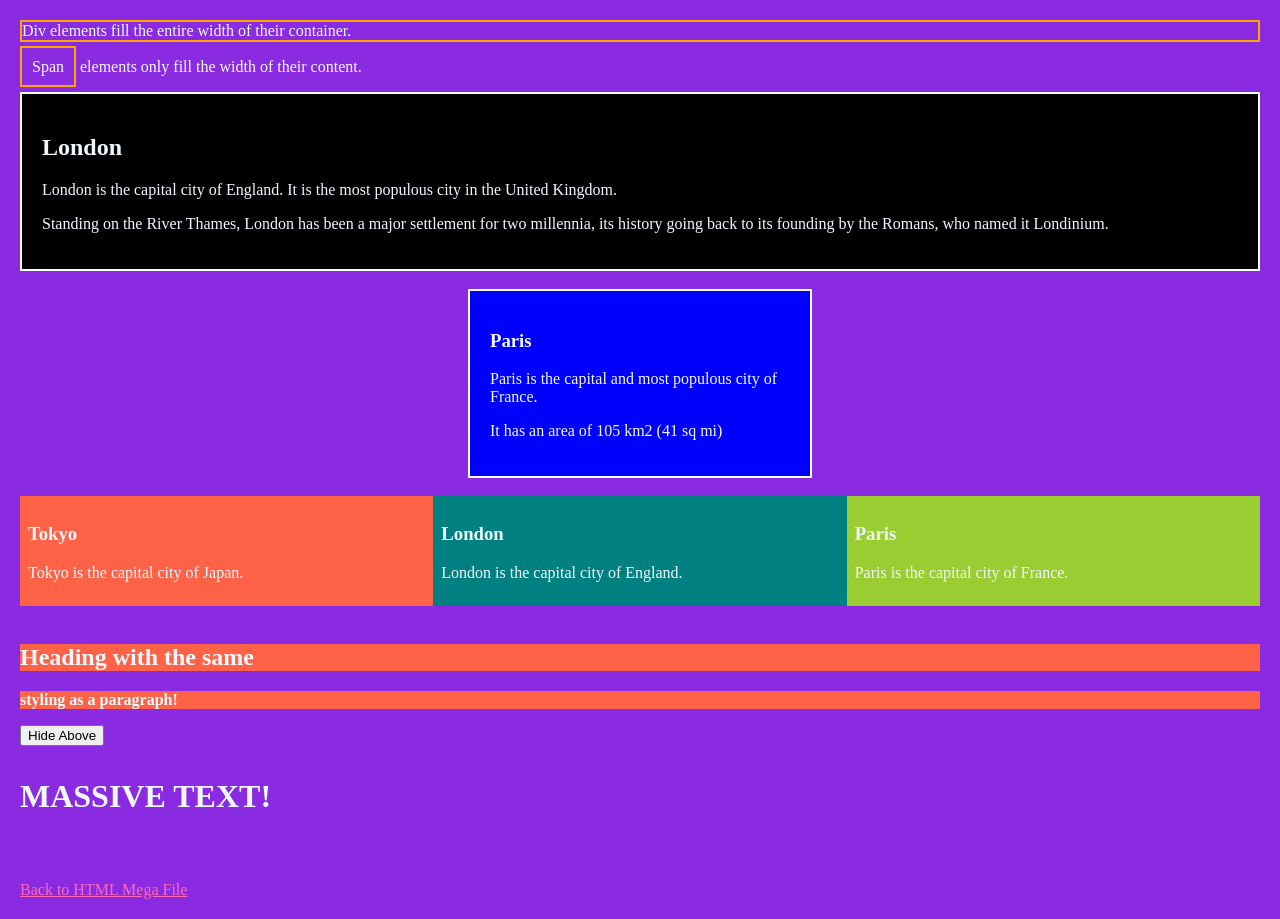
==== div.html @ b77a090e "Further div learning, experimentations with js  and css using classes and ids" ====
<!DOCTYPE html>
<html lang="en">
<head>
    <title>Div Examples</title>
    <link rel="stylesheet" href="styles.css">
    <script src="test-functions.js"></script>
    <link rel="icon" type="image/x-icon" href="Images/favicon.ico">
</head>
<body>

<div style="border: 2px solid orange;">Div elements fill the entire width of their container.</div>

<p><span style="border: 2px solid orange; padding:10px;">Span</span> elements only fill the width of their content.</p>

<!-- Div elements can hold other HTML elements and be styled-->

<div style="background-color: black; border: 2px solid white; padding:20px;">
    <h2>London</h2>
    <p>London is the capital city of England. It is the most populous city in the United Kingdom.</p>
    <p>Standing on the River Thames, London has been a major settlement for two millennia, 
        its history going back to its founding by the Romans, who named it Londinium.</p>
</div>

<br>

<div style="background-color:blue; border: 2px solid white; padding:20px; width:300px; margin:auto;">
    <h3>Paris</h3>
    <p>Paris is the capital and most populous city of France.</p>
    <p>It has an area of 105 km2 (41 sq mi)</p>
</div>

<br>

<!-- Using the container class allows CSS to target all child div elements -->

<div class="container">
    <div style="background-color:tomato;">    
        <h3>Tokyo</h3>
        <p>Tokyo is the capital city of Japan.</p>
    </div>
    <div style="background-color: teal;">    
        <h3>London</h3>
        <p>London is the capital city of England.</p>
    </div>
    <div style="background-color:yellowgreen;">    
        <h3>Paris</h3>
        <p>Paris is the capital city of France.</p>
    </div>
</div>

<br>

<h2 class="multi-tag-styling">Heading with the same</h2>
<p class="multi-tag-styling">styling as a paragraph!</p>

<button onclick="hideAbove()">Hide Above</button>

<p id="massive-text">massive text!</p>


<!--        BOTTOM OF DOCUMENT      -->
<br>
<p><a href="index.html">Back to HTML Mega File</a></p>

</body>
</html>
---- styles.css ----
body{
    background-color:blueviolet;
    color:aliceblue;
    margin: 20px;
}
h1{
    font-family:system-ui;
    color:orange;
    border: 2px solid tomato;
    padding: 10px;
}
a:link, a:visited{
    color:hotpink;
}
a:hover{
    color:yellowgreen;
}
    table {
  font-family: arial, sans-serif;
  border-collapse: collapse;
  width: 100%;
}

td, th {
    /* Colour of outer border */
  border: 2px solid orange;
  text-align: left;
  padding: 8px;
}

tr:nth-child(even) {
    /* Colour of even rows */
  background-color: orange;
}

.container {
    display: flex;
}

.container div {
    width: 33%;
    padding: 8px;
}

.multi-tag-styling{
    font-weight:bold;
    background-color:tomato;
}

#massive-text{
    font-weight:bold;
    font-size:xx-large;
    text-transform:uppercase;
}
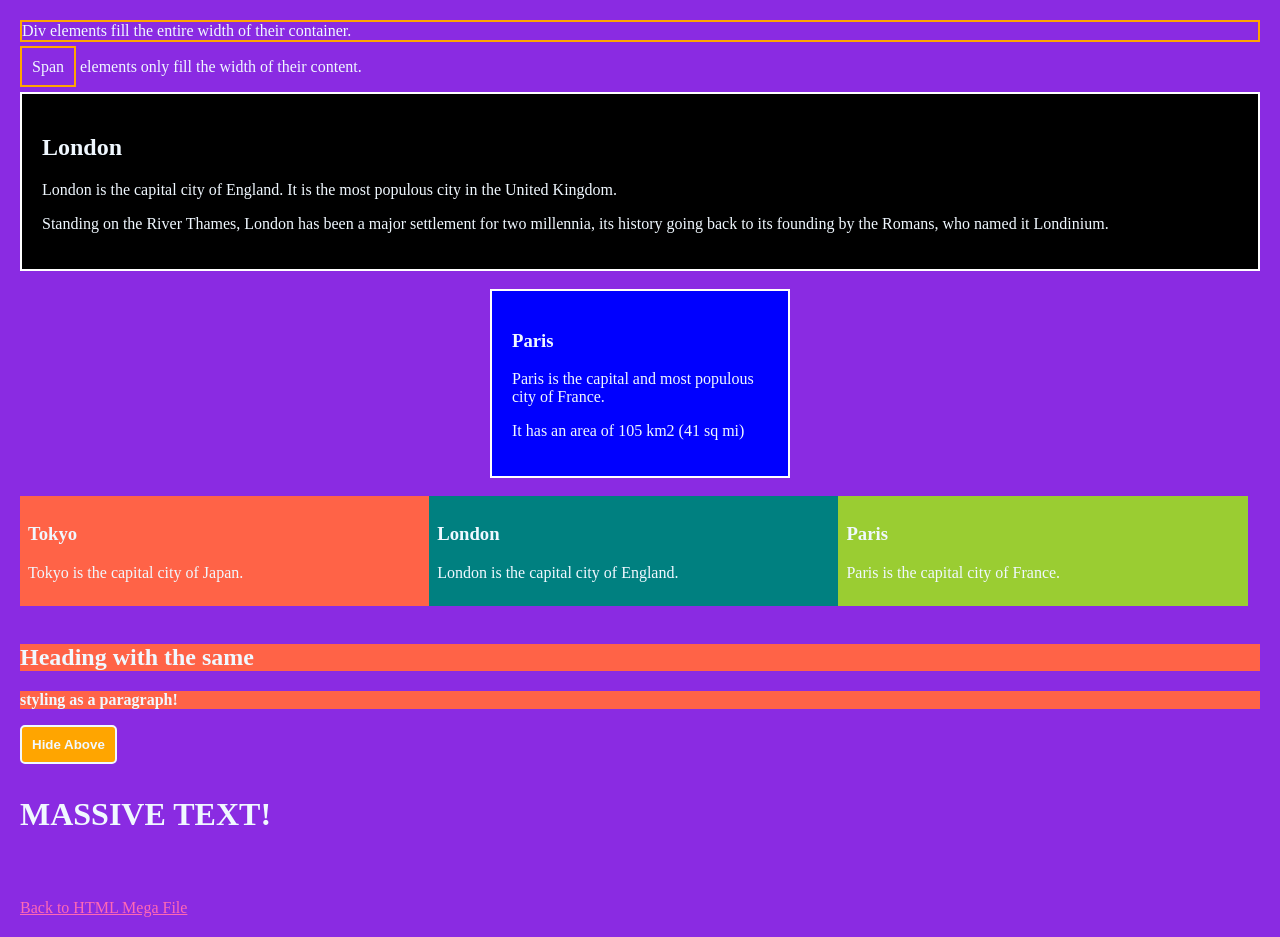
==== commit bad691a6: "More learning with divs, formatting using grid box and stylesheet chances" ====
--- a/div.html
+++ b/div.html
@@ -53,7 +53,7 @@
 <h2 class="multi-tag-styling">Heading with the same</h2>
 <p class="multi-tag-styling">styling as a paragraph!</p>
 
-<button onclick="hideAbove()">Hide Above</button>
+<button class="button" onclick="hideAbove()">Hide Above</button>
 
 <p id="massive-text">massive text!</p>
 
--- a/styles.css
+++ b/styles.css
@@ -1,3 +1,7 @@
+* {
+  box-sizing: border-box;
+}
+
 body{
     background-color:blueviolet;
     color:aliceblue;
@@ -51,4 +55,24 @@
     font-weight:bold;
     font-size:xx-large;
     text-transform:uppercase;
+}
+
+.button{
+    background-color:orange;
+    font-weight:bold;
+    color:aliceblue;
+    padding: 10px;
+    border-radius: 5px;
+    border: 2px solid aliceblue;
+}
+
+.button:hover{
+    background-color:hotpink;
+    color:aliceblue;
+}
+
+.button.disabled{
+    background-color:gray;
+    color:lightgray;
+    cursor:not-allowed;
 }
